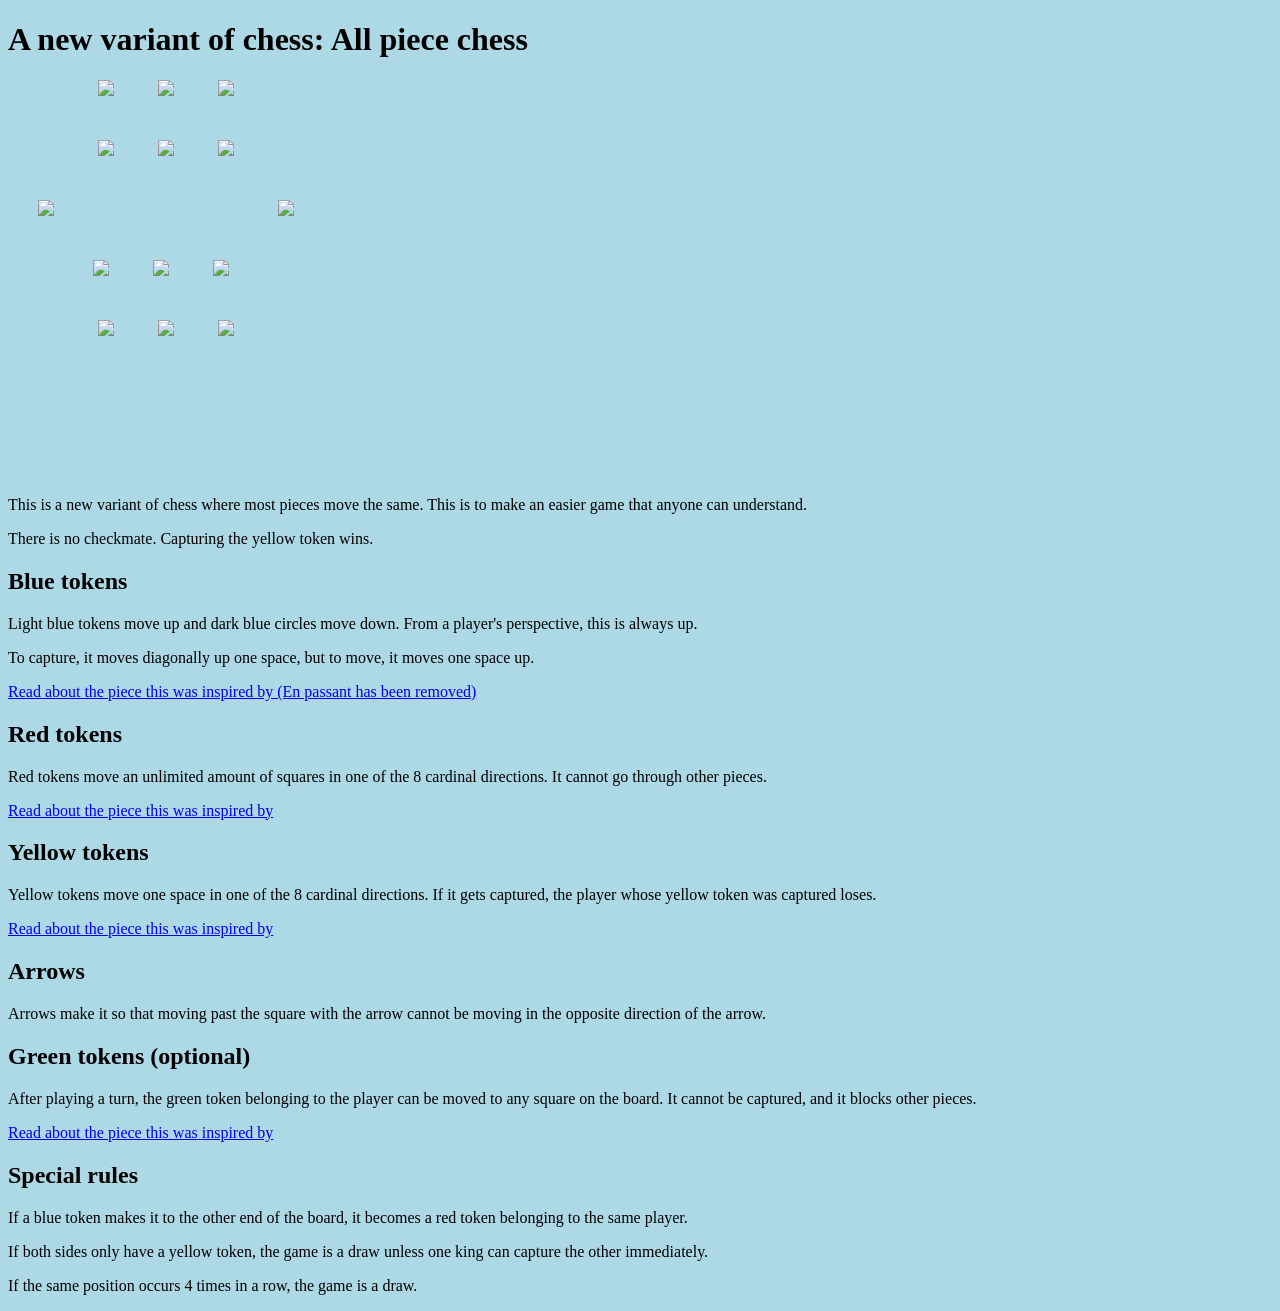
==== projects workshop 1 year 1/index.html @ 990d1c2a "Create index.html for new chess variant This HTML file introduces a new variant of chess with unique" ====
<!DOCTYPE html>
<html lang = "en">
    <body style="background-color: lightblue; font-size: 20">
        <h1>
            A new variant of chess: All piece chess
        </h1>
        <div style="position: relative; width: 100%; height: 400px">
            <img width = "50px" 
            src="https://upload.wikimedia.org/wikipedia/commons/8/8b/Red_Circle_full.png" 
            style="position: absolute; top: 240px; left: 90px">

            <img width = "50px" 
            src="https://upload.wikimedia.org/wikipedia/commons/b/be/Yellow_Circle.png" 
            style="position: absolute; top: 240px; left: 150px">
            
            <img width = "50px" 
            src="https://upload.wikimedia.org/wikipedia/commons/8/8b/Red_Circle_full.png" 
            style="position: absolute; top: 240px; left: 210px">



            <img width = "60px" 
            src="https://upload.wikimedia.org/wikipedia/commons/1/17/Ski_trail_rating_symbol_blue_circle.png" 
            style="position: absolute; top: 180px; left: 85px">

            <img width = "60px" 
            src="https://upload.wikimedia.org/wikipedia/commons/1/17/Ski_trail_rating_symbol_blue_circle.png" 
            style="position: absolute; top: 180px; left: 145px">

            <img width = "60px" 
            src="https://upload.wikimedia.org/wikipedia/commons/1/17/Ski_trail_rating_symbol_blue_circle.png" 
            style="position: absolute; top: 180px; left: 205px">



            <img width = "50px" 
            src="https://upload.wikimedia.org/wikipedia/commons/6/61/Black_Up_Arrow.png" 
            style="position: absolute; top: 120px; left: 30px">

            <img width = "50px" 
            src="https://upload.wikimedia.org/wikipedia/commons/e/e0/Black_Down_Arrow.png" 
            style="position: absolute; top: 120px; left: 270px">


            <img width = "50px" 
            src="https://upload.wikimedia.org/wikipedia/commons/8/8e/Pan_Blue_Circle.png" 
            style="position: absolute; top: 60px; left: 90px">

            <img width = "50px" 
            src="https://upload.wikimedia.org/wikipedia/commons/8/8e/Pan_Blue_Circle.png" 
            style="position: absolute; top: 60px; left: 150px">

            <img width = "50px" 
            src="https://upload.wikimedia.org/wikipedia/commons/8/8e/Pan_Blue_Circle.png" 
            style="position: absolute; top: 60px; left: 210px">



            <img width = "50px" 
            src="https://upload.wikimedia.org/wikipedia/commons/0/0c/Disc_Plain_red_dark.svg" 
            style="position: absolute; top: 0px; left: 90px">

            <img width = "50px" 
            src="https://upload.wikimedia.org/wikipedia/commons/4/4b/Golden-circle.png" 
            style="position: absolute; top: 0px; left: 150px">

            <img width = "50px" 
            src="https://upload.wikimedia.org/wikipedia/commons/0/0c/Disc_Plain_red_dark.svg" 
            style="position: absolute; top: 0px; left: 210px">
        </div>

        <p>This is a new variant of chess where most pieces move the same. This is to make an easier game that anyone can understand.</p>

        <p>There is no checkmate. Capturing the yellow token wins.</p>

        <h2>Blue tokens</h2>
        <p>Light blue tokens move up and dark blue circles move down. From a player's perspective, this is always up.</p>
        <p>To capture, it moves diagonally up one space, but to move, it moves one space up.</p>
        <a href = "https://en.wikipedia.org/wiki/Pawn_(chess)">
            <p>Read about the piece this was inspired by (En passant has been removed)</p>
        </a>

        <h2>Red tokens</h2>
        <p>Red tokens move an unlimited amount of squares in one of the 8 cardinal directions. It cannot go through other pieces.</p>
        <a href = "https://en.wikipedia.org/wiki/Queen_(chess)">
            <p>Read about the piece this was inspired by</p>
        </a>

        <h2>Yellow tokens</h2>
        <p>Yellow tokens move one space in one of the 8 cardinal directions. If it gets captured, the player whose yellow token was captured loses.</p>
        <a href = "https://en.wikipedia.org/wiki/King_(chess)">
            <p>Read about the piece this was inspired by</p>
        </a>

        <h2>Arrows</h2>
        <p>Arrows make it so that moving past the square with the arrow cannot be moving in the opposite direction of the arrow.</p>

        <h2>Green tokens (optional)</h2>
        <p>After playing a turn, the green token belonging to the player can be moved to any square on the board. It cannot be captured, and it blocks other pieces.</p>
        <a href = "https://en.wikipedia.org/wiki/List_of_chess_variants#Duck_Chess">
            <p>Read about the piece this was inspired by</p>
        </a>

        <h2>Special rules</h2>
        <p>If a blue token makes it to the other end of the board, it becomes a red token belonging to the same player.</p>
        <p>If both sides only have a yellow token, the game is a draw unless one king can capture the other immediately.</p>
        <p>If the same position occurs 4 times in a row, the game is a draw.</p>
    </body>
</html>
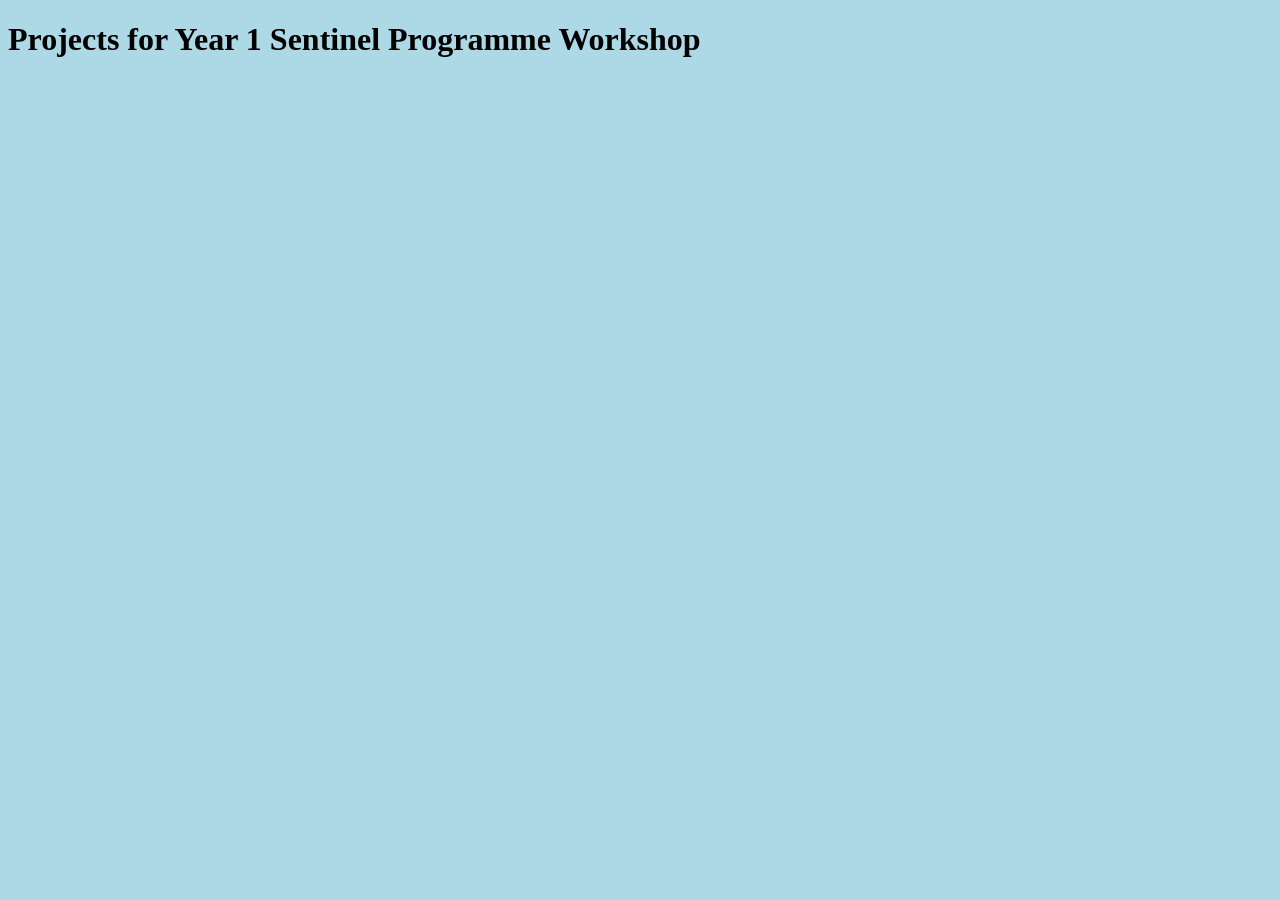
==== commit 67c8318e: "Create index.html" ====
--- a/projects workshop 1 year 1/index.html
+++ b/projects workshop 1 year 1/index.html
@@ -2,108 +2,7 @@
 <html lang = "en">
     <body style="background-color: lightblue; font-size: 20">
         <h1>
-            A new variant of chess: All piece chess
+            Projects for Year 1 Sentinel Programme Workshop
         </h1>
-        <div style="position: relative; width: 100%; height: 400px">
-            <img width = "50px" 
-            src="https://upload.wikimedia.org/wikipedia/commons/8/8b/Red_Circle_full.png" 
-            style="position: absolute; top: 240px; left: 90px">
-
-            <img width = "50px" 
-            src="https://upload.wikimedia.org/wikipedia/commons/b/be/Yellow_Circle.png" 
-            style="position: absolute; top: 240px; left: 150px">
-            
-            <img width = "50px" 
-            src="https://upload.wikimedia.org/wikipedia/commons/8/8b/Red_Circle_full.png" 
-            style="position: absolute; top: 240px; left: 210px">
-
-
-
-            <img width = "60px" 
-            src="https://upload.wikimedia.org/wikipedia/commons/1/17/Ski_trail_rating_symbol_blue_circle.png" 
-            style="position: absolute; top: 180px; left: 85px">
-
-            <img width = "60px" 
-            src="https://upload.wikimedia.org/wikipedia/commons/1/17/Ski_trail_rating_symbol_blue_circle.png" 
-            style="position: absolute; top: 180px; left: 145px">
-
-            <img width = "60px" 
-            src="https://upload.wikimedia.org/wikipedia/commons/1/17/Ski_trail_rating_symbol_blue_circle.png" 
-            style="position: absolute; top: 180px; left: 205px">
-
-
-
-            <img width = "50px" 
-            src="https://upload.wikimedia.org/wikipedia/commons/6/61/Black_Up_Arrow.png" 
-            style="position: absolute; top: 120px; left: 30px">
-
-            <img width = "50px" 
-            src="https://upload.wikimedia.org/wikipedia/commons/e/e0/Black_Down_Arrow.png" 
-            style="position: absolute; top: 120px; left: 270px">
-
-
-            <img width = "50px" 
-            src="https://upload.wikimedia.org/wikipedia/commons/8/8e/Pan_Blue_Circle.png" 
-            style="position: absolute; top: 60px; left: 90px">
-
-            <img width = "50px" 
-            src="https://upload.wikimedia.org/wikipedia/commons/8/8e/Pan_Blue_Circle.png" 
-            style="position: absolute; top: 60px; left: 150px">
-
-            <img width = "50px" 
-            src="https://upload.wikimedia.org/wikipedia/commons/8/8e/Pan_Blue_Circle.png" 
-            style="position: absolute; top: 60px; left: 210px">
-
-
-
-            <img width = "50px" 
-            src="https://upload.wikimedia.org/wikipedia/commons/0/0c/Disc_Plain_red_dark.svg" 
-            style="position: absolute; top: 0px; left: 90px">
-
-            <img width = "50px" 
-            src="https://upload.wikimedia.org/wikipedia/commons/4/4b/Golden-circle.png" 
-            style="position: absolute; top: 0px; left: 150px">
-
-            <img width = "50px" 
-            src="https://upload.wikimedia.org/wikipedia/commons/0/0c/Disc_Plain_red_dark.svg" 
-            style="position: absolute; top: 0px; left: 210px">
-        </div>
-
-        <p>This is a new variant of chess where most pieces move the same. This is to make an easier game that anyone can understand.</p>
-
-        <p>There is no checkmate. Capturing the yellow token wins.</p>
-
-        <h2>Blue tokens</h2>
-        <p>Light blue tokens move up and dark blue circles move down. From a player's perspective, this is always up.</p>
-        <p>To capture, it moves diagonally up one space, but to move, it moves one space up.</p>
-        <a href = "https://en.wikipedia.org/wiki/Pawn_(chess)">
-            <p>Read about the piece this was inspired by (En passant has been removed)</p>
-        </a>
-
-        <h2>Red tokens</h2>
-        <p>Red tokens move an unlimited amount of squares in one of the 8 cardinal directions. It cannot go through other pieces.</p>
-        <a href = "https://en.wikipedia.org/wiki/Queen_(chess)">
-            <p>Read about the piece this was inspired by</p>
-        </a>
-
-        <h2>Yellow tokens</h2>
-        <p>Yellow tokens move one space in one of the 8 cardinal directions. If it gets captured, the player whose yellow token was captured loses.</p>
-        <a href = "https://en.wikipedia.org/wiki/King_(chess)">
-            <p>Read about the piece this was inspired by</p>
-        </a>
-
-        <h2>Arrows</h2>
-        <p>Arrows make it so that moving past the square with the arrow cannot be moving in the opposite direction of the arrow.</p>
-
-        <h2>Green tokens (optional)</h2>
-        <p>After playing a turn, the green token belonging to the player can be moved to any square on the board. It cannot be captured, and it blocks other pieces.</p>
-        <a href = "https://en.wikipedia.org/wiki/List_of_chess_variants#Duck_Chess">
-            <p>Read about the piece this was inspired by</p>
-        </a>
-
-        <h2>Special rules</h2>
-        <p>If a blue token makes it to the other end of the board, it becomes a red token belonging to the same player.</p>
-        <p>If both sides only have a yellow token, the game is a draw unless one king can capture the other immediately.</p>
-        <p>If the same position occurs 4 times in a row, the game is a draw.</p>
     </body>
 </html>
